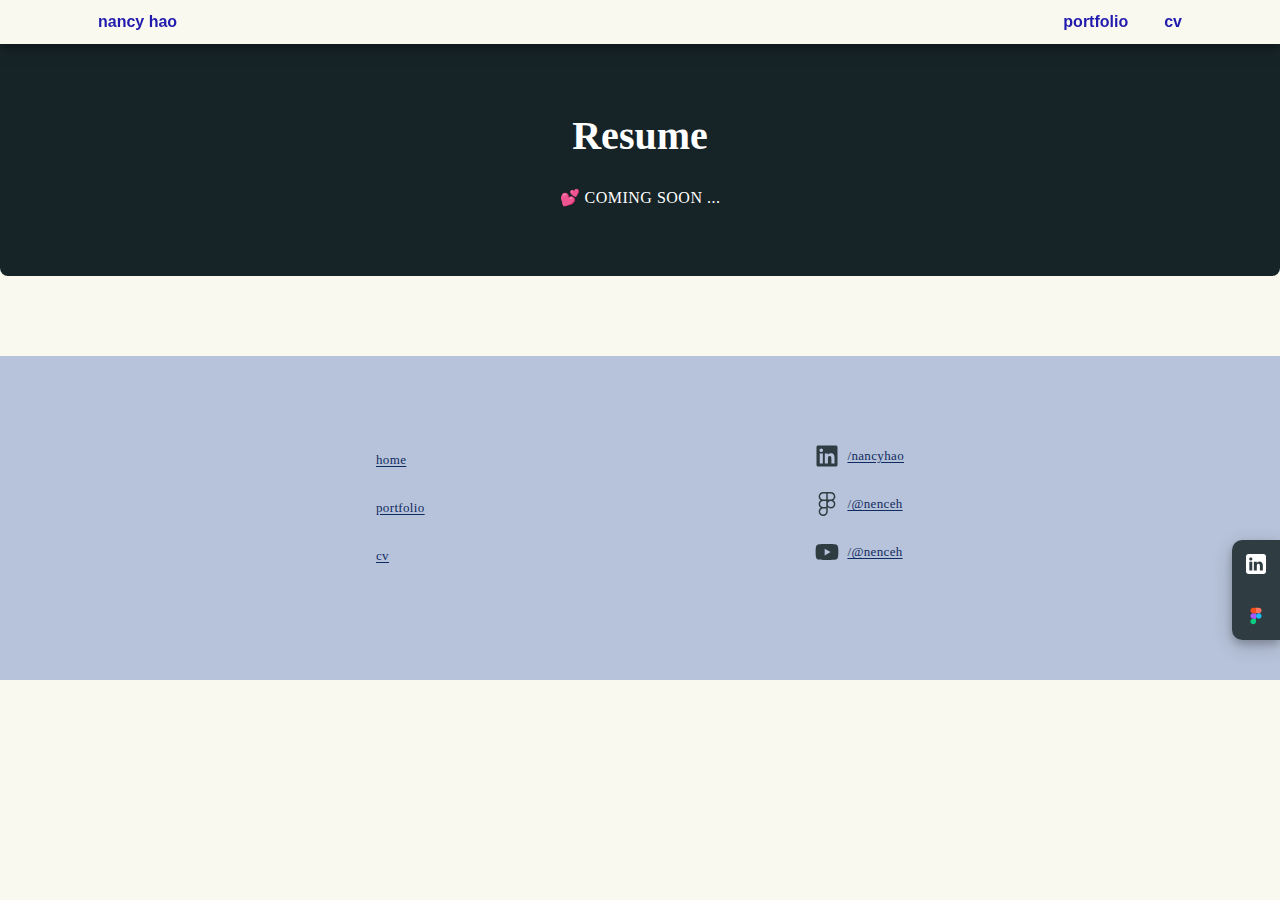
==== cv.html @ 144ed4f7 "Initial migrate v2" ====
<!DOCTYPE html>
<html lang="en">
  <head>
    <meta charset="UTF-8">
    <meta name="viewport" content="width=device-width, initial-scale=1.0">
    <title>CV | Nancy Hao</title>

    <link rel="stylesheet" href="css/styles.css">
    <script src="https://ajax.googleapis.com/ajax/libs/jquery/3.7.1/jquery.min.js"></script>
    <script type="text/javascript" src="js/global.js"></script>
    <link rel="icon" type="image/x-icon" href="images/icon/n.svg">
  </head>

  <header class = "topnav-container">
    <div class = "topnav">
      <a id = name href="index.html">nancy hao</a>
      <ul>
        <li> <a href="portfolio.html">portfolio</a>
        <li> <a href="cv.html">cv</a>
      </ul>
    </div>
  </header>
  
  <section id = "find-me">
    <ul class="flex-col">  
      <li><a href="https://www.linkedin.com/in/nancyhao/" target="_blank">
        <svg height="100%" style="fill-rule:evenodd;clip-rule:evenodd;stroke-linejoin:round;stroke-miterlimit:2;" version="1.1" viewBox="0 0 512 512" width="100%" xml:space="preserve" xmlns="http://www.w3.org/2000/svg" xmlns:serif="http://www.serif.com/" xmlns:xlink="http://www.w3.org/1999/xlink"><path d="M449.446,0c34.525,0 62.554,28.03 62.554,62.554l0,386.892c0,34.524 -28.03,62.554 -62.554,62.554l-386.892,0c-34.524,0 -62.554,-28.03 -62.554,-62.554l0,-386.892c0,-34.524 28.029,-62.554 62.554,-62.554l386.892,0Zm-288.985,423.278l0,-225.717l-75.04,0l0,225.717l75.04,0Zm270.539,0l0,-129.439c0,-69.333 -37.018,-101.586 -86.381,-101.586c-39.804,0 -57.634,21.891 -67.617,37.266l0,-31.958l-75.021,0c0.995,21.181 0,225.717 0,225.717l75.02,0l0,-126.056c0,-6.748 0.486,-13.492 2.474,-18.315c5.414,-13.475 17.767,-27.434 38.494,-27.434c27.135,0 38.007,20.707 38.007,51.037l0,120.768l75.024,0Zm-307.552,-334.556c-25.674,0 -42.448,16.879 -42.448,39.002c0,21.658 16.264,39.002 41.455,39.002l0.484,0c26.165,0 42.452,-17.344 42.452,-39.002c-0.485,-22.092 -16.241,-38.954 -41.943,-39.002Z"/></svg>
      </a>
  
      <li><a href="https://www.figma.com/@nenceh" target="_blank">
        <svg style="enable-background:new 0 0 3000 3000;" version="1.1" viewBox="0 0 3000 3000" xml:space="preserve" xmlns="http://www.w3.org/2000/svg" xmlns:xlink="http://www.w3.org/1999/xlink"><style type="text/css">
          .st0{fill:#0ACF83;}
          .st1{fill:#A259FF;}
          .st2{fill:#F24E1E;}
          .st3{fill:#FF7262;}
          .st4{fill:#1ABCFE;}
        </style><path class="st0" d="M1083.333374,2750c230,0,416.666626-186.666748,416.666626-416.666748v-416.666626h-416.666626  c-230.000061,0-416.666687,186.666626-416.666687,416.666626S853.333313,2750,1083.333374,2750z" id="path0_fill"/><path class="st1" d="M666.666687,1500c0-230,186.666626-416.666748,416.666687-416.666748H1500v833.333374  h-416.666626C853.333313,1916.666626,666.666687,1730,666.666687,1500z" id="path1_fill"/><path class="st2" d="M666.666687,666.666626C666.666687,436.666656,853.333313,250,1083.333374,250H1500  v833.333252h-416.666626C853.333313,1083.333252,666.666687,896.666626,666.666687,666.666626z" id="path1_fill_1_"/><path class="st3" d="M1500,250h416.666626c230.000122,0,416.666626,186.666656,416.666626,416.666626  s-186.666504,416.666626-416.666626,416.666626H1500V250z" id="path2_fill"/><path class="st4" d="M2333.333252,1500c0,230-186.666504,416.666626-416.666626,416.666626S1500,1730,1500,1500  s186.666626-416.666748,416.666626-416.666748S2333.333252,1270,2333.333252,1500z" id="path3_fill"/></svg>
      </a>
    </ul>
  </section>

  <body>
    <section class = "page-banner-container">
      <div class = "page-banner flex-col">
        <h1>Resume</h1>
        <p class="desc">💕 COMING SOON ...</p>
      </div>
    </section>

    <section class = "info-container flex-col"></section>

    <div class = "body-content"> 
      <nav role="navigation" class="">
      </nav>

      <main class="flex-col"></main>

      <section class = "extra"></section>
    </div>

    <footer class = "footer">
      <div class="footer-sitemap">
        <nav class = "footer-primary">
          <ul>
            <li><a href="index.html">home</a></li>
            <li><a href="portfolio.html">portfolio</a></li>
            <li><a href="cv.html">cv</a></li>
          </ul>
        </nav>
        <nav class="footer-secondary">
          <ul>
            <li><a href="https://www.linkedin.com/in/nancyhao/" target="_blank" class="btn-icon"> <!-- linkedin -->
              <div class="btn-icon-padding">
                <svg xmlns="http://www.w3.org/2000/svg" viewBox="0 0 448 512"><path d="M416 32H31.9C14.3 32 0 46.5 0 64.3v383.4C0 465.5 14.3 480 31.9 480H416c17.6 0 32-14.5 32-32.3V64.3c0-17.8-14.4-32.3-32-32.3zM135.4 416H69V202.2h66.5V416zm-33.2-243c-21.3 0-38.5-17.3-38.5-38.5S80.9 96 102.2 96c21.2 0 38.5 17.3 38.5 38.5 0 21.3-17.2 38.5-38.5 38.5zm282.1 243h-66.4V312c0-24.8-.5-56.7-34.5-56.7-34.6 0-39.9 27-39.9 54.9V416h-66.4V202.2h63.7v29.2h.9c8.9-16.8 30.6-34.5 62.9-34.5 67.2 0 79.7 44.3 79.7 101.9V416z"/></svg>
              </div>
              /nancyhao
            </a></li>
            <li><a href="https://www.figma.com/@nenceh" target="_blank" class="btn-icon"> <!-- figma -->
              <div class="btn-icon-padding">
                <svg xmlns="http://www.w3.org/2000/svg" viewBox="0 0 384 512"><path d="M14 95.8C14 42.9 56.9 0 109.8 0H274.2C327.1 0 370 42.9 370 95.8C370 129.3 352.8 158.8 326.7 175.9C352.8 193 370 222.5 370 256C370 308.9 327.1 351.8 274.2 351.8H272.1C247.3 351.8 224.7 342.4 207.7 326.9V415.2C207.7 468.8 163.7 512 110.3 512C57.5 512 14 469.2 14 416.2C14 382.7 31.2 353.2 57.2 336.1C31.2 319 14 289.5 14 256C14 222.5 31.2 193 57.2 175.9C31.2 158.8 14 129.3 14 95.8zM176.3 191.6H109.8C74.2 191.6 45.4 220.4 45.4 256C45.4 291.4 74 320.2 109.4 320.4C109.5 320.4 109.7 320.4 109.8 320.4H176.3V191.6zM207.7 256C207.7 291.6 236.5 320.4 272.1 320.4H274.2C309.7 320.4 338.6 291.6 338.6 256C338.6 220.4 309.7 191.6 274.2 191.6H272.1C236.5 191.6 207.7 220.4 207.7 256zM109.8 351.8C109.7 351.8 109.5 351.8 109.4 351.8C74 352 45.4 380.8 45.4 416.2C45.4 451.7 74.6 480.6 110.3 480.6C146.6 480.6 176.3 451.2 176.3 415.2V351.8H109.8zM109.8 31.4C74.2 31.4 45.4 60.2 45.4 95.8C45.4 131.4 74.2 160.2 109.8 160.2H176.3V31.4H109.8zM207.7 160.2H274.2C309.7 160.2 338.6 131.4 338.6 95.8C338.6 60.2 309.7 31.4 274.2 31.4H207.7V160.2z"/></svg>
              </div>
              /@nenceh
            </a></li>
            <li><a href="https://www.youtube.com/@nenceh" target="_blank" class="btn-icon"> <!-- youtube -->
              <div class="btn-icon-padding">
                  <svg xmlns="http://www.w3.org/2000/svg" viewBox="0 0 576 512"><path d="M549.7 124.1c-6.3-23.7-24.8-42.3-48.3-48.6C458.8 64 288 64 288 64S117.2 64 74.6 75.5c-23.5 6.3-42 24.9-48.3 48.6-11.4 42.9-11.4 132.3-11.4 132.3s0 89.4 11.4 132.3c6.3 23.7 24.8 41.5 48.3 47.8C117.2 448 288 448 288 448s170.8 0 213.4-11.5c23.5-6.3 42-24.2 48.3-47.8 11.4-42.9 11.4-132.3 11.4-132.3s0-89.4-11.4-132.3zm-317.5 213.5V175.2l142.7 81.2-142.7 81.2z"/></svg>
              </div>
              /@nenceh
            </a></li>
          </ul>
        </nav>
      </div>
    </footer>
  </body>  
</html>
---- css/styles.css ----
@charset "UTF-8";
@media screen and (min-width: 892px) {
  .topnav a {
    font-size: 16px;
    font-weight: 800;
    line-height: 20px;
    letter-spacing: 0;
    font-family: "Verdana", "Geneva", "Tahoma", sans-serif;
  }
}
@media screen and (max-width: 891px) {
  .topnav a {
    font-size: 14px;
    font-weight: 800;
    line-height: 16px;
    letter-spacing: 0;
    font-family: "Verdana", "Geneva", "Tahoma", sans-serif;
  }
}
.topnav-container {
  position: fixed;
  width: 100%;
  top: 0;
  left: 0;
  background-color: #FAF9F0;
  box-shadow: 0 4px 8px 0 rgba(0, 0, 0, 0.2), 0 6px 20px 0 rgba(0, 0, 0, 0.19);
  z-index: 10;
  display: flex;
  align-content: center;
  justify-content: space-between;
}

.topnav {
  display: flex;
  align-items: center;
  justify-content: space-between;
  width: 100%;
  max-width: 1440px;
  padding: 0;
  margin: 0;
}
.topnav ul {
  display: flex;
  align-items: center;
  gap: 1em;
  list-style-type: none;
}
.topnav a {
  text-align: center;
  text-decoration: none;
  padding: 12px 10px;
}
.topnav a:hover, .topnav a :active {
  text-decoration: underline;
}
.topnav a.active {
  color: #172427;
  font-style: italic;
  text-decoration: underline;
}

/* GLOBAL */
*, :after, :before {
  margin: 0;
  padding: 0;
  box-sizing: border-box;
}

html {
  scroll-behavior: smooth;
}

#find-me {
  background-color: rgba(23, 36, 39, 0.85);
  border-radius: 10px 0 0 10px;
  position: fixed;
  right: 0;
  top: 60%;
  box-shadow: 0 4px 8px 0 rgba(0, 0, 0, 0.2), 0 6px 20px 0 rgba(0, 0, 0, 0.19);
  z-index: 1;
  padding: 0;
  transition: all 0.4s;
}
#find-me ul {
  gap: 4px;
  padding: 0;
  list-style-type: none;
}
#find-me ul li {
  line-height: 0;
  transition: background-color 0.3s ease;
  border-radius: 10px 0 0 10px;
}
#find-me ul li svg {
  margin: 12px;
  padding: 2px;
  height: 24px;
  width: 24px;
  fill: #FFF;
}
#find-me ul li:first-child {
  border-top-left-radius: 10px;
}
#find-me ul li:last-child {
  border-bottom-left-radius: 10px;
}
#find-me img {
  width: 24px;
  height: auto;
}

.page-banner {
  background-color: #172427;
  color: #FFF;
  text-align: center;
  border-radius: 0 0 8px 8px;
  transition: 0.4s ease-in;
  display: flex;
  justify-content: center;
  align-items: center;
}
.page-banner span {
  padding-bottom: 2px;
}
.page-banner span.highlight-1 {
  background: linear-gradient(to bottom, transparent 50%, lightcoral 50%);
}
.page-banner span.highlight-2 {
  background: linear-gradient(to bottom, transparent 50%, teal 50%);
}
.page-banner-items {
  justify-content: center;
  align-items: center;
}
.page-banner img {
  height: 100%;
  width: 100%;
  background-position: center;
  -o-object-fit: cover;
     object-fit: cover;
}
.page-banner ul.breadcrumbs {
  display: flex;
  list-style-type: none;
  justify-content: center;
}
.page-banner ul.breadcrumbs li {
  position: relative;
}
.page-banner ul.breadcrumbs li:not(:first-child):before {
  transition: border-left-color 0.4s ease-in;
  position: absolute;
  left: -16px;
  top: calc(50% - 6px);
  border-bottom: 6px solid transparent;
  border-left: 8px solid #FFF;
  border-top: 6px solid transparent;
  content: "";
}

.flex-col {
  display: flex;
  flex-flow: column;
}

.showcase {
  display: flex;
  flex-flow: column nowrap;
  justify-content: center;
  gap: 64px;
}

@media screen and (max-width: 480px) {
  .topnav-container {
    padding: 0 20px;
    position: absolute;
  }
  .body-content {
    justify-content: center;
    margin: 0 24px;
  }
}
@media screen and (min-width: 892px) {
  body {
    margin: 40px auto 0;
  }
  body .topnav-container, body p, body li, body img, body label {
    font-size: 16px;
    font-weight: 400;
    line-height: 28px;
    letter-spacing: 0.5px;
    font-family: "Trebuchet MS";
  }
  body h1 {
    font-size: 40px;
    font-weight: 800;
    line-height: 64px;
    letter-spacing: 0;
    font-family: "Trebuchet MS";
  }
  body h2 {
    font-size: 32px;
    font-weight: 800;
    line-height: 48px;
    letter-spacing: 0;
    font-family: "Trebuchet MS";
  }
  body h3 {
    font-size: 27px;
    font-weight: 800;
    line-height: 40px;
    letter-spacing: 0;
    font-family: "Trebuchet MS";
  }
  body h4 {
    font-size: 22px;
    font-weight: 800;
    line-height: 32px;
    letter-spacing: 0;
    font-family: "Trebuchet MS";
  }
  body h5 {
    font-size: 19px;
    font-weight: 800;
    line-height: 32px;
    letter-spacing: 0;
    font-family: "Trebuchet MS";
  }
  body h6 {
    font-size: 16px;
    font-weight: 800;
    line-height: 16px;
    letter-spacing: 0;
    font-family: "Trebuchet MS";
  }
  body button#to-top, body figcaption, body figcaption li, body ul.toggle-filters label, body sup, body .footer-primary li, body .footer-secondary a {
    font-size: 13px;
    font-weight: 400;
    line-height: 20px;
    letter-spacing: 0.35px;
    font-family: "Trebuchet MS";
  }
  svg {
    width: 24px;
    height: 24px;
  }
  .btn-icon, .btn-secondary, .btn-primary, button#to-top {
    font-size: 16px;
    font-weight: 800;
    line-height: 24px;
    letter-spacing: 0.5px;
    font-family: "Trebuchet MS";
    padding: 12px 20px;
  }
  .btn-icon svg, .btn-secondary svg, .btn-primary svg, button#to-top svg {
    top: calc(50% - 12px);
  }
  button#to-top {
    font-size: 13px;
    font-weight: 800;
    line-height: 20px;
    letter-spacing: 0.35px;
    font-family: "Trebuchet MS";
    padding: 10px 20px;
    bottom: 40px;
    right: 70px;
    gap: 4px;
  }
  button.panel-control {
    font-size: 13px;
    font-weight: 800;
    line-height: 20px;
    letter-spacing: 0.35px;
    font-family: "Trebuchet MS";
    padding: 8px 20px;
  }
  .body-content p, .extra p, figcaption, .panel-control, .panel-container, .section-body ul, .section-body ol, .section-body hr, div.gen-text {
    width: 100%;
  }
  main, .page-banner p.desc, .info-container > .info, .footer-sitemap {
    width: calc(6 * (100% + 24px) / 12 - 24px);
  }
  .topnav-container {
    padding: 0 88px;
  }
  .page-banner {
    padding: 64px 100px;
    gap: 16px;
  }
  .page-banner ul.breadcrumbs {
    gap: 26px;
  }
  .info-container #project-info {
    margin: 40px 0 120px;
  }
  .info-container .info {
    gap: 8px;
    margin: 40px 0 80px;
  }
  footer.footer {
    margin-top: 80px;
    padding: 80px 100px 100px;
  }
  footer.footer li {
    height: 48px;
  }
  .body-content {
    flex-direction: row-reverse;
    margin: 0 100px;
    gap: 24px;
    align-items: flex-start;
  }
  .body-content.landing {
    padding-top: 80px;
    padding-bottom: 80px;
  }
  .body-content main {
    gap: 120px;
  }
  .body-content main p.break {
    margin-top: 28px;
  }
  .body-content main p.disclaimer {
    padding: 40px 18px 24px;
    line-height: 32px;
    font-style: italic;
  }
  .body-content main span.highlight {
    padding-bottom: 2px;
    background: linear-gradient(to bottom, transparent 50%, #FCE04F 50%);
  }
  .body-content main section {
    scroll-margin-top: 64px;
    gap: 20px;
  }
  .body-content main section .section-body {
    gap: 16px;
  }
  .body-content main figure {
    padding: 24px 0;
  }
  .body-content main figure.media {
    gap: 12px;
  }
  .body-content main figure.restrict img {
    max-height: 600px;
  }
  .body-content ul, .body-content ol {
    gap: 16px;
    padding-left: 32px;
  }
  .body-content ul li, .body-content ol li {
    line-height: 24px;
  }
  .body-content ul ul, .body-content ul ol, .body-content ol ul, .body-content ol ol {
    width: 100%;
    gap: 8px;
    margin-top: 8px;
  }
  .body-content ul + p, .body-content ol + p {
    padding-top: 8px;
  }
  .body-content figcaption ul, .body-content figcaption ol {
    gap: 8px;
    padding-top: 8px;
    padding-bottom: 12px;
  }
  .body-content .toc {
    font-size: 16px;
    font-weight: 800;
    line-height: 28px;
    letter-spacing: 0.5px;
    font-family: "Trebuchet MS";
    top: 80px;
    position: sticky;
    padding-left: 64px;
  }
  .body-content .toc .toc-label {
    padding-bottom: 8px;
  }
  .body-content .toc ol {
    flex-flow: column nowrap;
    gap: 0;
    padding-left: 3px;
  }
  .body-content .toc ol li {
    font-size: 13px;
    font-weight: 800;
    line-height: 20px;
    letter-spacing: 0.35px;
    font-family: "Trebuchet MS";
    line-height: 16px;
    list-style-type: none;
  }
  .body-content .toc ol li::before {
    content: "";
    position: absolute;
    background-color: rgba(23, 36, 39, 0.55);
    width: 1px;
    top: 0;
    bottom: 0;
    left: 0;
  }
  .body-content .toc ol li a {
    vertical-align: top;
    padding: 12px 8px 12px 16px;
    min-height: 48px;
    text-decoration: none;
  }
  .body-content .toc ol li a.in-page-current {
    color: #211CAD;
  }
  .body-content .toc ol li a.in-page-current:after {
    content: "";
    position: absolute;
    background-color: #2E27F3;
    left: 0;
    top: 2px;
    bottom: 2px;
    width: 5px;
  }
  .body-content .toc ol, .body-content .toc li {
    width: -moz-fit-content;
    width: fit-content;
  }
  nav[role=navigation], .extra {
    width: calc(3 * (100% + 24px) / 12 - 24px);
  }
  .extra {
    align-self: flex-end;
  }
  .panel-container .panel {
    margin-top: 16px;
  }
  .entry-list {
    gap: 40px;
  }
  .entry-list .portfolio-entry {
    height: 200px;
    align-items: flex-end;
    justify-content: flex-end;
    border-radius: 8px;
    overflow: hidden;
    gap: 24px;
  }
  .entry-list .portfolio-entry figure {
    position: absolute;
    top: 0;
    left: 0;
    bottom: 0;
    right: 0;
  }
  .entry-list .portfolio-entry figure img {
    border-radius: 0;
    max-height: 100%;
  }
  .entry-list .portfolio-entry-info {
    justify-content: flex-end;
    z-index: 1;
    padding: 8px 16px;
    width: calc(5 * (100% + 24px) / 6 - 24px - 32px);
    height: 100%;
    background: linear-gradient(to left, rgba(0, 0, 0, 0.5) 50%, rgba(0, 0, 0, 0) 100%);
    color: white;
  }
  .entry-list .portfolio-entry-info .desc .fa {
    font-size: 18px;
  }
  .entry-list .portfolio-entry#fs_matcha figure svg {
    margin-left: 40px;
    width: 180px;
    height: 180px;
  }
  section#about-me .section-body {
    flex-direction: column-reverse;
    gap: 24px;
  }
  section#about-me .section-body #about-me-pic {
    width: 280px;
  }
  .early-regex .input {
    margin-top: 8px;
  }
  .early-regex .input input {
    padding: 8px;
    padding-left: 16px;
  }
  .early-regex-result {
    margin: 20px 16px 0;
  }
  #ts-albums .gen-text {
    height: 200px;
    padding: 16px 24px;
  }
  #ts-albums .gen-text #generate-lyric {
    font-size: 21px;
    font-weight: 600;
    line-height: 32px;
    letter-spacing: 1.5px;
    font-family: "Libre Bodoni", serif;
  }
  #yt-titles .gen-text {
    height: 280px;
    padding: 0 40px;
  }
  #yt-titles .gen-text #generate-title {
    font-size: 21px;
    font-weight: 600;
    line-height: 28px;
    letter-spacing: 0;
    font-family: "Roboto", "Arial", sans-serif;
    padding: 20px 4px 12px;
  }
  #yt-titles .gen-text #generate-views {
    font-size: 16px;
    font-weight: 400;
    line-height: 16px;
    letter-spacing: 0;
    font-family: "Roboto", "Arial", sans-serif;
    padding: 0 4px;
  }
  #yt-titles .gen-text .screen {
    border-radius: 12px;
    height: 120px;
  }
  #yt-titles .gen-text .control {
    padding: 16px 24px;
    border-top-width: 12px;
  }
  #yt-titles .gen-text .control div {
    gap: 16px;
  }
  #yt-titles .gen-text .control div svg {
    width: 20px;
    height: 20px;
  }
  ul.toggle-filters li {
    margin: 0;
    margin-right: 8px;
    line-height: 32px;
  }
  ul.toggle-filters li label {
    padding: 6px 12px;
  }
}
@media screen and (max-width: 1102px) {
  #project-info, nav[role=navigation], .page-banner p.desc, .info-container > .info, .section-title, .body-content p, .extra p, figcaption, .panel-container, .section-body ul, .section-body ol, .section-body hr, div.gen-text, .footer-sitemap {
    width: calc(6 * (100% + 24px) / 8 - 24px);
  }
  .info-container .info {
    margin-bottom: 0;
  }
  .body-content {
    flex-direction: column;
    align-items: center;
    gap: 64px;
  }
  .body-content main {
    width: 100%;
  }
  .body-content .toc {
    border: none;
    position: static;
    padding-left: 0;
  }
  .body-content .toc .toc-label {
    padding-bottom: 16px;
  }
  .body-content .toc ol {
    flex-flow: column wrap;
    max-height: 160px;
    gap: 0;
    justify-content: space-between;
    width: 100%;
    padding-left: 16px;
  }
  .body-content .toc ol li {
    flex: 1;
    min-width: 20%;
    width: auto;
    border: none;
    list-style-type: decimal;
  }
  .body-content .toc ol li::before {
    content: none;
  }
  .body-content .toc ol li a {
    padding: 0;
    text-decoration: underline;
  }
  .body-content .toc ol li a.in-page-current {
    color: #172427;
  }
  .body-content .toc ol li a.in-page-current:after {
    content: none;
  }
  .extra {
    width: 100%;
    align-self: flex-start;
  }
  section#about-me .section-body {
    flex-direction: row;
    gap: 40px;
  }
  section#about-me .section-body #about-me-pic {
    width: 260px;
  }
  .entry-list {
    padding-top: 80px;
    padding-bottom: 80px;
    width: 100%;
  }
  .entry-list .portfolio-entry {
    height: 200px;
    justify-content: flex-start;
  }
  .entry-list .portfolio-entry figure {
    height: 200px;
    position: static;
    width: calc(4 * (100% + 24px) / 8 - 24px);
  }
  .entry-list .portfolio-entry figure img {
    border-radius: 0;
    max-height: 100%;
  }
  .entry-list .portfolio-entry-info {
    justify-content: flex-start;
    padding: 8px 16px 0 0;
    width: calc(4 * (100% + 24px) / 8 - 24px);
    height: 100%;
    background: none;
    color: #172427;
  }
  .entry-list .portfolio-entry#fs_matcha figure {
    justify-content: center;
  }
  .entry-list .portfolio-entry#fs_matcha figure svg {
    width: 180px;
    height: 180px;
  }
}
@media screen and (max-width: 891px) {
  body {
    margin: 40px auto 0;
  }
  body .topnav-container, body p, body li, body img, body label {
    font-size: 14px;
    font-weight: 400;
    line-height: 24px;
    letter-spacing: 0.25px;
    font-family: "Trebuchet MS";
  }
  body h1 {
    font-size: 32px;
    font-weight: 800;
    line-height: 48px;
    letter-spacing: 0;
    font-family: "Trebuchet MS";
  }
  body h2 {
    font-size: 27px;
    font-weight: 800;
    line-height: 40px;
    letter-spacing: 0;
    font-family: "Trebuchet MS";
  }
  body h3 {
    font-size: 22px;
    font-weight: 800;
    line-height: 32px;
    letter-spacing: 0;
    font-family: "Trebuchet MS";
  }
  body h4 {
    font-size: 19px;
    font-weight: 800;
    line-height: 32px;
    letter-spacing: 0;
    font-family: "Trebuchet MS";
  }
  body h5 {
    font-size: 16px;
    font-weight: 800;
    line-height: 16px;
    letter-spacing: 0;
    font-family: "Trebuchet MS";
  }
  body h6 {
    font-size: 12px;
    font-weight: 800;
    line-height: 24px;
    letter-spacing: 0;
    font-family: "Trebuchet MS";
  }
  body figcaption, body figcaption li, body ul.toggle-filters label, body sup, body .footer-primary li, body .footer-secondary a {
    font-size: 11px;
    font-weight: 400;
    line-height: 16px;
    letter-spacing: 0.5px;
    font-family: "Trebuchet MS";
  }
  body #project-info, body nav[role=navigation], body .page-banner p.desc, body .info-container > .info, body .section-title, body .body-content p, body .extra p, body figcaption, body .panel-container, body .section-body ul, body .section-body ol, body .section-body hr, body div.gen-text, body .footer-sitemap {
    max-width: 499px;
    width: 100%;
  }
  svg {
    width: 16px;
    height: 16px;
  }
  .btn-icon, .btn-secondary, .btn-primary, button#to-top {
    font-size: 14px;
    font-weight: 800;
    line-height: 16px;
    letter-spacing: 0.5px;
    font-family: "Trebuchet MS";
    padding: 12px 16px;
  }
  .btn-icon svg, .btn-secondary svg, .btn-primary svg, button#to-top svg {
    top: calc(50% - 8px);
  }
  button#to-top {
    font-size: 11px;
    font-weight: 800;
    line-height: 16px;
    letter-spacing: 0.5px;
    font-family: "Trebuchet MS";
    gap: 4px;
    padding: 12px 20px;
    right: 16px;
    bottom: 16px;
  }
  button.panel-control {
    font-size: 11px;
    font-weight: 800;
    line-height: 16px;
    letter-spacing: 0.5px;
    font-family: "Trebuchet MS";
    padding: 8px 16px;
  }
  .topnav-container {
    padding: 0 70px;
  }
  .page-banner {
    padding: 40px 70px;
    gap: 8px;
  }
  .page-banner ul.breadcrumbs {
    gap: 27px;
  }
  .info-container {
    margin: 0 70px;
  }
  .info-container #project-info {
    margin: 24px 0 80px;
  }
  .info-container .info {
    margin-top: 24px;
    gap: 4px;
  }
  footer.footer {
    margin-top: 40px;
    padding: 40px 70px 80px;
  }
  footer.footer li {
    height: 40px;
  }
  .body-content {
    gap: 80px;
    margin: 0 70px;
  }
  .body-content.landing {
    padding-top: 40px;
    padding-bottom: 40px;
  }
  .body-content ul, .body-content ol {
    gap: 12px;
    padding-left: 28px;
  }
  .body-content ul ul, .body-content ul ol, .body-content ol ul, .body-content ol ol {
    gap: 4px;
    margin-top: 4px;
  }
  .body-content ul + p, .body-content ol + p {
    padding-top: 4px;
  }
  .body-content figcaption ul, .body-content figcaption ol {
    gap: 4px;
    padding-top: 4px;
    padding-bottom: 8px;
  }
  .body-content .toc {
    font-size: 14px;
    font-weight: 800;
    line-height: 24px;
    letter-spacing: 0.25px;
    font-family: "Trebuchet MS";
  }
  .body-content .toc li {
    font-size: 11px;
    font-weight: 800;
    line-height: 16px;
    letter-spacing: 0.5px;
    font-family: "Trebuchet MS";
  }
  .body-content .toc li a {
    height: 36px;
  }
  .body-content main {
    gap: 80px;
  }
  .body-content main p.break {
    margin-top: 24px;
  }
  .body-content main p.disclaimer {
    padding: 24px 16px 16px;
    line-height: 28px;
    font-style: italic;
  }
  .body-content main span.highlight {
    padding-bottom: 2px;
    background: linear-gradient(to bottom, transparent 48%, #FCE04F 48%);
  }
  .body-content main section {
    scroll-margin-top: 64px;
    gap: 16px;
  }
  .body-content main section .section-body {
    gap: 12px;
  }
  .body-content main figure {
    padding: 16px 0 24px;
  }
  .body-content main figure.media {
    gap: 8px;
  }
  .body-content main figure.restrict img {
    max-height: 500px;
  }
  section#about-me .section-body {
    gap: 24px;
  }
  section#about-me .section-body #about-me-pic {
    width: 200px;
  }
  .panel-container .panel {
    margin-top: 12px;
  }
  .early-regex .input {
    margin-top: 4px;
  }
  .early-regex .input input {
    padding: 8px;
    padding-left: 12px;
  }
  .early-regex-result {
    margin: 16px 12px 0;
  }
  #ts-albums .gen-text {
    height: 160px;
    padding: 8px 16px;
  }
  #ts-albums .gen-text #generate-lyric {
    font-size: 17px;
    font-weight: 600;
    line-height: 28px;
    letter-spacing: 1px;
    font-family: "Libre Bodoni", serif;
  }
  #yt-titles .gen-text {
    height: 220px;
    padding: 0 24px;
  }
  #yt-titles .gen-text #generate-title {
    font-size: 18px;
    font-weight: 600;
    line-height: 24px;
    letter-spacing: 0;
    font-family: "Roboto", "Arial", sans-serif;
    padding: 16px 4px 8px;
  }
  #yt-titles .gen-text #generate-views {
    font-size: 14px;
    font-weight: 400;
    line-height: 16px;
    letter-spacing: 0;
    font-family: "Roboto", "Arial", sans-serif;
    padding: 0 4px;
  }
  #yt-titles .gen-text .screen {
    border-radius: 8px;
    height: 80px;
  }
  #yt-titles .gen-text .control {
    padding: 12px 16px;
    border-top-width: 4px;
  }
  #yt-titles .gen-text .control div {
    gap: 12px;
  }
  ul.toggle-filters li {
    margin: 0;
    margin-right: 4px;
    line-height: 28px;
  }
  ul.toggle-filters li label {
    padding: 6px 12px;
  }
  .entry-list {
    padding-top: 40px;
    padding-bottom: 40px;
    gap: 40px;
  }
  .entry-list .portfolio-entry {
    gap: 20px;
    height: 180px;
    justify-content: flex-start;
  }
  .entry-list .portfolio-entry figure {
    height: 100%;
    position: static;
    width: calc(4 * (100% + 20px) / 8 - 20px);
  }
  .entry-list .portfolio-entry figure img {
    border-radius: 0;
    max-height: 100%;
  }
  .entry-list .portfolio-entry-info {
    justify-content: flex-start;
    padding: 8px 16px 0 0;
    width: calc(4 * (100% + 20px) / 8 - 20px);
    height: 100%;
    background: none;
    color: #172427;
  }
  .entry-list .portfolio-entry-info .desc .fa {
    font-size: 16px;
  }
  .entry-list .portfolio-entry#fs_matcha figure {
    justify-content: center;
  }
  .entry-list .portfolio-entry#fs_matcha figure svg {
    width: 164px;
    height: 164px;
  }
}
@media screen and (max-width: 631px) {
  .topnav-container {
    padding: 0 40px;
  }
  .page-banner {
    padding: 24px 40px;
  }
  .info-container {
    margin: 0 40px;
  }
  .info-container #project-info {
    margin: 24px 0 80px;
  }
  footer.footer {
    padding: 40px 40px 80px;
  }
  footer.footer .footer-secondary {
    padding-right: 24px;
  }
  section#about-me .section-body {
    flex-direction: column-reverse;
  }
  section#about-me .section-body #about-me-pic {
    max-width: 50%;
  }
  .body-content {
    margin: 0 40px;
  }
  .body-content .toc ol {
    max-height: 200px;
  }
  .entry-list {
    gap: 40px;
  }
  .entry-list .portfolio-entry {
    position: relative;
    height: 160px;
    align-items: flex-end;
    justify-content: flex-end;
  }
  .entry-list .portfolio-entry figure {
    width: 100%;
    position: absolute;
    top: 0;
    left: 0;
    bottom: 0;
    right: 0;
  }
  .entry-list .portfolio-entry-info {
    justify-content: flex-end;
    z-index: 1;
    padding: 8px 16px;
    width: calc(100% - 32px);
    height: 100%;
    background: linear-gradient(to left, rgba(0, 0, 0, 0.5) 50%, rgba(0, 0, 0, 0) 100%);
    color: #FFF;
  }
  .entry-list .portfolio-entry#fs_matcha figure {
    justify-content: flex-start;
  }
  .entry-list .portfolio-entry#fs_matcha figure svg {
    margin-left: 24px;
    width: 180px;
    height: 180px;
  }
}
@media screen and (max-width: 479px) {
  .topnav-container {
    padding: 0 24px;
  }
  .info-container {
    margin: 0 24px;
  }
  .info-container #project-info {
    margin: 24px 0 64px;
  }
  footer.footer {
    padding: 40px 24px 80px;
  }
  .body-content {
    margin: 0 24px;
  }
  #ts-albums .gen-text {
    height: 180px;
    padding: 16px;
  }
  #yt-titles .gen-text {
    height: 240px;
    padding: 0 16px;
  }
  section#about-me .section-body #about-me-pic {
    max-width: 60%;
  }
}
@media screen and (min-width: 1150px) {
  .toc ol {
    list-style-type: none;
    display: flex;
    flex-flow: column nowrap;
  }
}
@media (hover: hover), (-ms-high-contrast: none) and (pointer: fine) {
  a:hover {
    color: #736EF7;
  }
  .body-content nav.toc li a:hover {
    text-decoration: underline;
    color: #736EF7;
  }
  #find-me li:hover {
    background-color: #172427;
  }
  button#to-top:hover {
    background-color: #172427;
  }
  .page-banner:hover {
    background-color: #f69051;
    color: #172427;
  }
  .page-banner:hover span.highlight-1 {
    background: linear-gradient(to bottom, transparent 50%, #FCE04F 50%);
  }
  .page-banner:hover span.highlight-2 {
    background: linear-gradient(to bottom, transparent 50%, lightblue 50%);
  }
  .page-banner:hover ul.breadcrumbs li:before {
    border-left-color: #000;
  }
  .btn-primary:hover {
    background-color: #736EF7;
  }
  .entry-list .portfolio-entry:hover {
    box-shadow: 0 2px 8px 4px rgba(0, 0, 0, 0.3);
    border-radius: 0;
  }
  ul.toggle-filters label:active {
    letter-spacing: 0.8px;
  }
  footer a:hover {
    color: #736EF7;
  }
  footer a:hover svg {
    fill: #736EF7;
  }
}
/* BODY */
body {
  background-color: #FAF9F0;
  color: #172427;
  overflow-x: hidden;
  text-underline-offset: 2px;
}
body li a {
  display: inline-block;
}
body a {
  color: #211CAD;
  transition: color 0.3s;
}
body a:active {
  color: #736EF7;
}
body main ul {
  padding: 0 0 0 32px;
}
body main ul li > * {
  display: inline;
}
body main ul li::marker {
  vertical-align: bottom;
  color: #000;
}
body main code, body main pre {
  font-size: 0.9em;
  line-height: 24px;
  color: #5F161E;
  background-color: #B7C3DA;
  padding: 1px 4px 2px;
  width: 100%;
}

.info-container {
  align-items: center;
}
.info-container .info {
  display: flex;
  align-items: center;
}

.body-content {
  display: flex;
  justify-content: center;
  height: auto;
}
.body-content main section {
  align-items: center;
}
.body-content main section .section-body {
  align-items: center;
}
.body-content main section .section-title {
  text-align: center;
}
.body-content main figure {
  line-height: 0;
}
.body-content main figure, .body-content main figure iframe {
  width: 100%;
}
.body-content main figure .figma {
  height: 500px;
}
.body-content main figure.media {
  display: flex;
  flex-direction: column;
  align-items: center;
}
.body-content main figure img {
  width: 100%;
  height: auto;
  border-radius: 8px;
  -o-object-fit: cover;
     object-fit: cover;
}
.body-content main figure.restrict img {
  width: auto;
}
.body-content main .section-note {
  font-size: smaller;
  margin-top: 64px;
}
.body-content .toc, .body-content .extra {
  height: 100%;
}
.body-content ul, .body-content ol {
  display: flex;
  flex-direction: column;
}
.body-content .toc .toc-label {
  font-weight: bold;
  width: -moz-fit-content;
  width: fit-content;
}
.body-content .toc ol {
  display: flex;
  padding: 0 16px;
}
.body-content .toc ol li {
  text-underline-offset: 2px;
  font-weight: bold;
  position: relative;
}
.body-content .toc ol li:first-child:before {
  top: 2px;
}
.body-content .toc ol li:last-child:before {
  bottom: 2px;
}
.body-content .toc ol li a:active {
  text-decoration: underline;
  color: #736EF7;
}
.body-content .toc a {
  color: #172427;
}

.extra {
  display: flex;
  flex-direction: column;
  align-items: center;
}

.btn-icon, .btn-secondary, .btn-primary, button#to-top {
  display: flex;
  gap: 8px;
  border-radius: 8px;
  transition: all 0.4s;
  cursor: pointer;
}

button#to-top {
  position: fixed;
  align-items: center;
  border-radius: 100px;
  z-index: 1;
  background-color: rgba(23, 36, 39, 0.85);
  border: none;
  color: #FFF;
}
button#to-top svg {
  fill: #FFF;
}
button#to-top:active {
  background-color: #172427;
}

.btn-primary {
  background-color: #1E53BA;
  color: #FFF;
  border: none;
  box-shadow: 0 10px 18px -8px rgba(16, 43, 96, 0.45);
}
.btn-primary svg {
  fill: white;
}
.btn-primary:active {
  background-color: #736EF7;
}
.btn-primary.panel-control {
  position: relative;
  margin: 16px 0;
  border-radius: 80px;
  justify-content: center;
  cursor: pointer;
  width: 100%;
}
.btn-primary.panel-control svg {
  position: absolute;
  right: 10px;
  transform: rotate(0);
  transition: transform 0.8s;
}
.btn-primary.panel-control svg.rotate {
  transform: rotate(180deg);
}

.btn-secondary {
  background-color: #173D87;
  color: #FFF;
  border: none;
}
.btn-secondary svg {
  fill: white;
}

.btn-icon {
  padding: 0;
  border: none;
  border-radius: 64px;
  background: transparent;
}
.btn-icon-padding {
  padding: 8px;
  line-height: 0;
  transition: background-color 0.2s ease;
}

aside.back-to-top {
  visibility: hidden;
  opacity: 0;
  transition: opacity 0.4s;
}

.panel {
  display: none;
  width: 90%;
}
.panel-items, .panel-container {
  display: flex;
  flex-direction: column;
  align-items: center;
  gap: 16px;
}
.panel-items > *, .panel figcaption {
  width: 100% !important;
}

.early-regex {
  width: 100%;
}
.early-regex .input {
  display: flex;
  border: 1px solid #172427;
  gap: 4px;
}
.early-regex .input input {
  border: none;
  background: transparent;
  flex: 1;
}
.early-regex .input input:focus {
  outline: none;
  color: #172427;
}

section#about-me .section-body {
  display: flex;
  justify-content: center;
  align-items: center;
  width: 100%;
}
section#about-me .section-body #about-me-info ul {
  list-style: none;
  width: 100%;
  padding-left: 0;
}
section#about-me .section-body #about-me-info ul li {
  position: relative;
}
section#about-me .section-body #about-me-info ul li:before {
  display: inline-block;
  width: 18px;
  text-align: center;
  margin-right: 10px;
}
section#about-me .section-body #about-me-info ul li:nth-child(1):before {
  content: "👤";
}
section#about-me .section-body #about-me-info ul li:nth-child(2):before {
  content: "📍";
}
section#about-me .section-body #about-me-info ul li:nth-child(3):before {
  content: "📚";
}
section#about-me .section-body #about-me-info ul li:nth-child(4):before {
  content: "🎓";
}
section#about-me .section-body figure#about-me-pic {
  padding: 0;
}

#tinder-bio blockquote {
  font-style: italic;
  font-weight: 600;
}
#tinder-bio #school-pic {
  width: 40%;
  height: auto;
}
#tinder-bio span {
  font-weight: bold;
}
#tinder-bio span#creative {
  color: #993366;
}
#tinder-bio span#passionate {
  color: #cc3333;
}
#tinder-bio span#rational {
  color: #003366;
}
#tinder-bio span#confident {
  color: #339999;
}
#tinder-bio span#ingenious {
  color: #ffcc00;
}
#tinder-bio p {
  text-align: center;
}

.project-showcase {
  margin-left: 20%;
  line-height: 200%;
}
.project-showcase h2 {
  margin-top: 5%;
}
.project-showcase section {
  padding-top: 2%;
}

#project-info {
  scroll-margin-top: 64px;
  display: flex;
  justify-content: center;
  flex-wrap: wrap;
  gap: 16px 20px;
  text-align: center;
  margin: 0 var(--margin-desktop);
  font-family: monospace, "Courier New", Courier;
}

.project-info-item {
  min-width: 100px;
}
.project-info-item .subtitle {
  font-weight: bold;
}

.entry-list .portfolio-entry {
  position: relative;
  transition: all 0.4s;
  display: flex;
  flex-direction: row;
  border-radius: 8px;
  overflow: hidden;
  box-shadow: 2px 3px 8px 0 rgba(0, 0, 0, 0.2);
}
.entry-list .portfolio-entry:active {
  box-shadow: 0 2px 8px 4px rgba(0, 0, 0, 0.3);
  border-radius: 0;
}
.entry-list .portfolio-entry > a {
  position: absolute;
  top: 0px;
  right: 0px;
  bottom: 0px;
  left: 0px;
  z-index: 2;
}
.entry-list .portfolio-entry-info {
  text-align: end;
  gap: 8px;
}
.entry-list .portfolio-entry-info .desc {
  width: 100%;
}
.entry-list .portfolio-entry-thumbnail {
  padding: 0 !important;
}
.entry-list .portfolio-entry-thumbnail img {
  transition: all 0.4s;
  min-height: 100%;
}
.entry-list .portfolio-entry#fs_matcha figure {
  background-color: #B7C5C8;
  display: flex;
  align-items: center;
}
.entry-list .portfolio-entry#fs_matcha figure svg path {
  fill: #135842;
}

ul.toggle-filters {
  display: block;
  list-style: none;
  padding-left: 0;
}
ul.toggle-filters li {
  display: inline;
  padding: 0;
}
ul.toggle-filters li label {
  display: inline-block;
  outline: 1px solid #172427;
  outline-offset: -1px;
  border-radius: 16px;
  white-space: nowrap;
  -webkit-user-select: none;
     -moz-user-select: none;
          user-select: none;
  transition: all 0.4s;
  cursor: pointer;
  line-height: 100%;
  white-space: normal;
}
ul.toggle-filters li label:active {
  letter-spacing: 0.8px;
}
ul.toggle-filters li input[type=checkbox] {
  display: none;
}
ul.toggle-filters li input[type=checkbox]:checked + label {
  color: #172427;
}
ul.toggle-filters li input[type=checkbox][name=ts-album][id=ts-album10]:checked + label {
  outline: 2px solid #efc180;
  outline-offset: -2px;
  background-color: #efc180;
  color: #FFF;
}
ul.toggle-filters li input[type=checkbox][name=ts-album][id=ts-album13]:checked + label {
  outline: 2px solid #c788e5;
  outline-offset: -2px;
  background-color: #c788e5;
  color: #FFF;
}
ul.toggle-filters li input[type=checkbox][name=ts-album][id=ts-album11]:checked + label {
  outline: 2px solid #af2b1a;
  outline-offset: -2px;
  background-color: #af2b1a;
  color: #FFF;
}
ul.toggle-filters li input[type=checkbox][name=ts-album][id=ts-album14]:checked + label {
  outline: 2px solid #5c8bf4;
  outline-offset: -2px;
  background-color: #5c8bf4;
  color: #FFF;
}
ul.toggle-filters li input[type=checkbox][name=ts-album][id=ts-album6]:checked + label {
  outline: 2px solid #333341;
  outline-offset: -2px;
  background-color: #333341;
  color: #FFF;
}
ul.toggle-filters li input[type=checkbox][name=ts-album][id=ts-album7]:checked + label {
  outline: 2px solid #d3437d;
  outline-offset: -2px;
  background-color: #d3437d;
  color: #FFF;
}
ul.toggle-filters li input[type=checkbox][name=ts-album][id=ts-album8]:checked + label {
  outline: 2px solid #a5a5a5;
  outline-offset: -2px;
  background-color: #a5a5a5;
  color: #FFF;
}
ul.toggle-filters li input[type=checkbox][name=ts-album][id=ts-album9]:checked + label {
  outline: 2px solid #7f5a4a;
  outline-offset: -2px;
  background-color: #7f5a4a;
  color: #FFF;
}
ul.toggle-filters li input[type=checkbox][name=ts-album][id=ts-album12]:checked + label {
  outline: 2px solid #242e72;
  outline-offset: -2px;
  background-color: #242e72;
  color: #FFF;
}
ul.toggle-filters li input[type=checkbox][name=ts-album][id=ts-album15]:checked + label {
  outline: 2px solid #B0A999;
  outline-offset: -2px;
  background-color: #B0A999;
  color: #FFF;
}
ul.toggle-filters li input[type=checkbox][name=yt-channel]:checked + label {
  outline: 2px solid #B7C3DA;
  outline-offset: -2px;
  background-color: #B7C3DA;
  color: #102B60;
}

#ts-albums .gen-text {
  display: flex;
  justify-content: center;
  align-items: center;
  text-align: center;
  background-color: #172427;
  color: #FFF;
  font-style: italic;
}

#yt-titles .gen-text {
  background-color: #172427;
  color: #FAF9F0;
}
#yt-titles .gen-text .screen {
  justify-content: flex-end;
  background: linear-gradient(to top, #102B60 60%, rgba(0, 0, 0, 0) 90%);
}
#yt-titles .gen-text .control {
  display: flex;
  justify-content: space-between;
  width: 100%;
  border-top-style: solid;
  border-top-color: rgba(255, 255, 255, 0.7);
}
#yt-titles .gen-text .control svg {
  fill: #FFF;
}
#yt-titles .gen-text .control div {
  display: flex;
}

#dailyui {
  margin-top: 20%;
}

.daily-notes {
  font-style: italic;
  font-family: sans-serif;
  font-weight: 500;
}

.final-designs_img-title {
  padding-top: 10%;
  font-size: 1.2vw;
  text-align: left;
  font-style: italic;
  font-family: sans-serif;
  font-weight: 500;
}

.final-designs_dailyui {
  width: 100%;
  height: auto;
}

span.fitness {
  padding: 2px 8px;
  background-color: #000;
  font-weight: 600;
  border-radius: 8px;
  font-size: 80%;
  line-height: normal;
  letter-spacing: 1.2px;
}
span.move {
  color: #FA114F;
}
span.move-rest {
  color: #FF3288;
}
span.move-rest2 {
  color: #5AE6B5;
}
span.exercise {
  color: #A6FF00;
}
span.exercise-rest {
  color: #9EEF05;
}
span.exercise-rest2 {
  color: #A167FB;
}
span.stand {
  color: #00FFF6;
}
span.stand-rest {
  color: #3EDED8;
}
span.stand-rest2 {
  color: #FF5B66;
}

footer.footer {
  display: flex;
  justify-content: center;
  background: #B7C3DA;
}
footer.footer ul {
  list-style-type: none;
}
footer.footer ul li, footer.footer ul a {
  transition: color 0.4s ease;
  color: #102B60;
}
footer.footer .footer-sitemap {
  display: flex;
  justify-content: space-between;
}
footer.footer .footer-sitemap .footer-primary li, footer.footer .footer-sitemap .footer-secondary a {
  display: flex;
  align-items: center;
  gap: 0;
}
footer.footer svg {
  transition: fill 0.4s ease;
  fill: rgba(23, 36, 39, 0.85);
}
footer.footer a:active {
  color: #736EF7;
}
footer.footer a:active svg {
  fill: #736EF7;
}/*# sourceMappingURL=styles.css.map */
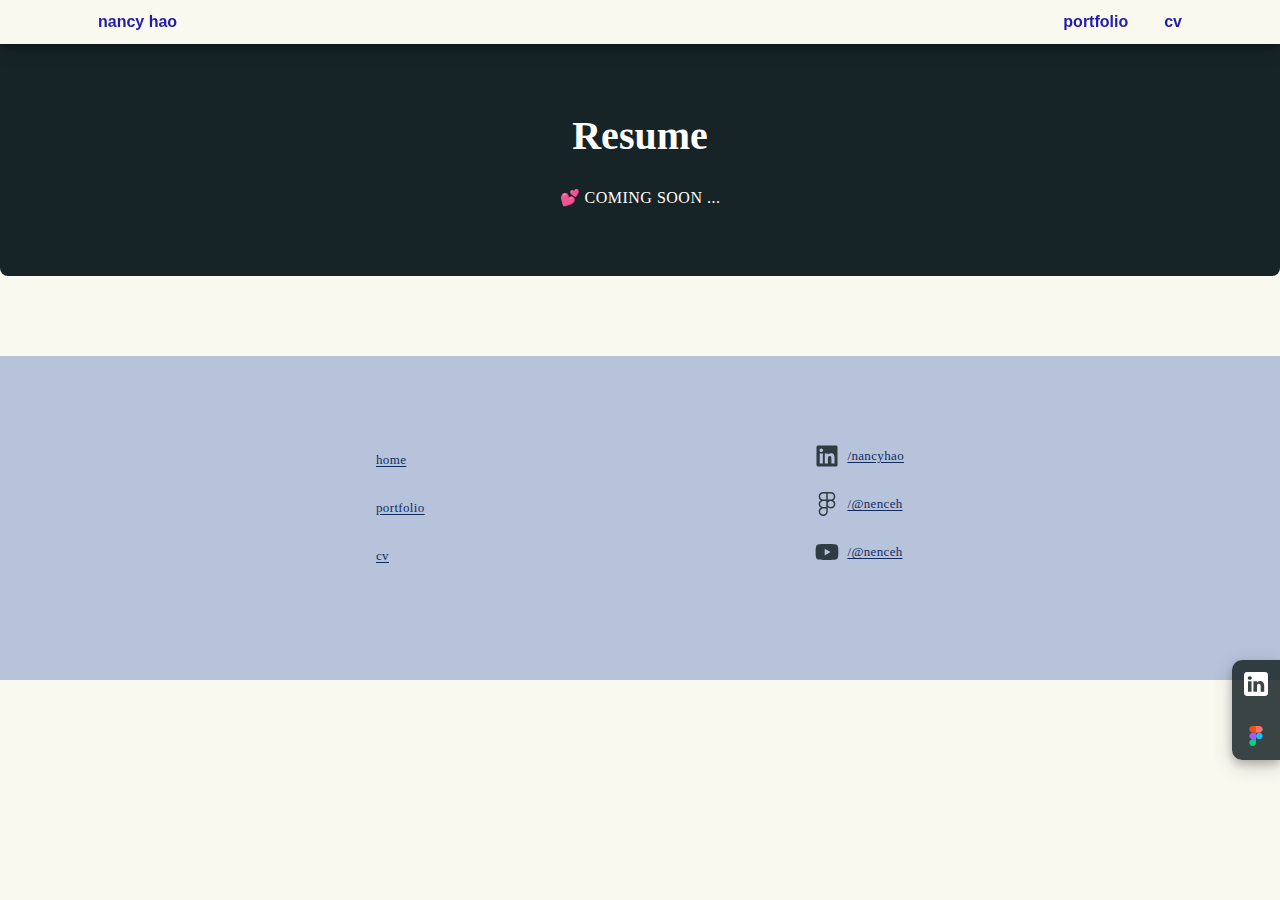
==== commit 048acea8: "Cleaned up some files & updated portfolio/firstsipmatcha-website" ====
--- a/cv.html
+++ b/cv.html
@@ -6,19 +6,22 @@
     <title>CV | Nancy Hao</title>
 
     <link rel="stylesheet" href="css/styles.css">
-    <script src="https://ajax.googleapis.com/ajax/libs/jquery/3.7.1/jquery.min.js"></script>
+
+    <!-- ***** Google Hosted Libraries: https://developers.google.com/speed/libraries/?csw=1 ***** -->
+    <script src="https://cdnjs.cloudflare.com/ajax/libs/jquery/3.7.1/jquery.min.js"></script> 
+     
     <script type="text/javascript" src="js/global.js"></script>
     <link rel="icon" type="image/x-icon" href="images/icon/n.svg">
   </head>
 
   <header class = "topnav-container">
-    <div class = "topnav">
-      <a id = name href="index.html">nancy hao</a>
+    <nav class = "topnav">
+      <a id="index" href="index.html">nancy hao</a>
       <ul>
-        <li> <a href="portfolio.html">portfolio</a>
-        <li> <a href="cv.html">cv</a>
+        <li><a id="portfolio" href="portfolio.html">portfolio</a></li>
+        <li> <a id="cv" href="cv.html">cv</a></li>
       </ul>
-    </div>
+    </nav>
   </header>
   
   <section id = "find-me">
--- a/css/styles.css
+++ b/css/styles.css
@@ -75,7 +75,6 @@
   border-radius: 10px 0 0 10px;
   position: fixed;
   right: 0;
-  top: 60%;
   box-shadow: 0 4px 8px 0 rgba(0, 0, 0, 0.2), 0 6px 20px 0 rgba(0, 0, 0, 0.19);
   z-index: 1;
   padding: 0;
@@ -92,10 +91,6 @@
   border-radius: 10px 0 0 10px;
 }
 #find-me ul li svg {
-  margin: 12px;
-  padding: 2px;
-  height: 24px;
-  width: 24px;
   fill: #FFF;
 }
 #find-me ul li:first-child {
@@ -109,7 +104,7 @@
   height: auto;
 }
 
-.page-banner {
+body .page-banner {
   background-color: #172427;
   color: #FFF;
   text-align: center;
@@ -119,35 +114,35 @@
   justify-content: center;
   align-items: center;
 }
-.page-banner span {
+body .page-banner span {
   padding-bottom: 2px;
 }
-.page-banner span.highlight-1 {
+body .page-banner span.highlight-1 {
   background: linear-gradient(to bottom, transparent 50%, lightcoral 50%);
 }
-.page-banner span.highlight-2 {
+body .page-banner span.highlight-2 {
   background: linear-gradient(to bottom, transparent 50%, teal 50%);
 }
-.page-banner-items {
+body .page-banner-items {
   justify-content: center;
   align-items: center;
 }
-.page-banner img {
+body .page-banner img {
   height: 100%;
   width: 100%;
   background-position: center;
   -o-object-fit: cover;
      object-fit: cover;
 }
-.page-banner ul.breadcrumbs {
+body .page-banner ul.breadcrumbs {
   display: flex;
   list-style-type: none;
   justify-content: center;
 }
-.page-banner ul.breadcrumbs li {
+body .page-banner ul.breadcrumbs li {
   position: relative;
 }
-.page-banner ul.breadcrumbs li:not(:first-child):before {
+body .page-banner ul.breadcrumbs li:not(:first-child):before {
   transition: border-left-color 0.4s ease-in;
   position: absolute;
   left: -16px;
@@ -163,13 +158,6 @@
   flex-flow: column;
 }
 
-.showcase {
-  display: flex;
-  flex-flow: column nowrap;
-  justify-content: center;
-  gap: 64px;
-}
-
 @media screen and (max-width: 480px) {
   .topnav-container {
     padding: 0 20px;
@@ -181,6 +169,16 @@
   }
 }
 @media screen and (min-width: 892px) {
+  #find-me {
+    bottom: 140px;
+  }
+  #find-me a {
+    padding: 12px;
+  }
+  #find-me a svg {
+    height: 24px;
+    width: 24px;
+  }
   body {
     margin: 40px auto 0;
   }
@@ -640,6 +638,16 @@
   }
 }
 @media screen and (max-width: 891px) {
+  #find-me {
+    bottom: 164px;
+  }
+  #find-me a {
+    padding: 9px;
+  }
+  #find-me a svg {
+    height: 18px;
+    width: 18px;
+  }
   body {
     margin: 40px auto 0;
   }
@@ -1010,6 +1018,17 @@
   }
 }
 @media screen and (max-width: 479px) {
+  #find-me {
+    bottom: 124px;
+    right: 1px;
+  }
+  #find-me a {
+    padding: 8px;
+  }
+  #find-me a svg {
+    height: 16px;
+    width: 16px;
+  }
   .topnav-container {
     padding: 0 24px;
   }
@@ -1035,6 +1054,12 @@
   }
   section#about-me .section-body #about-me-pic {
     max-width: 60%;
+  }
+  .entry-list .portfolio-entry {
+    height: 200px;
+  }
+  .entry-list .portfolio-entry-info {
+    width: calc(100% - 8px);
   }
 }
 @media screen and (min-width: 1150px) {
@@ -1166,9 +1191,6 @@
   border-radius: 8px;
   -o-object-fit: cover;
      object-fit: cover;
-}
-.body-content main figure.restrict img {
-  width: auto;
 }
 .body-content main .section-note {
   font-size: smaller;
